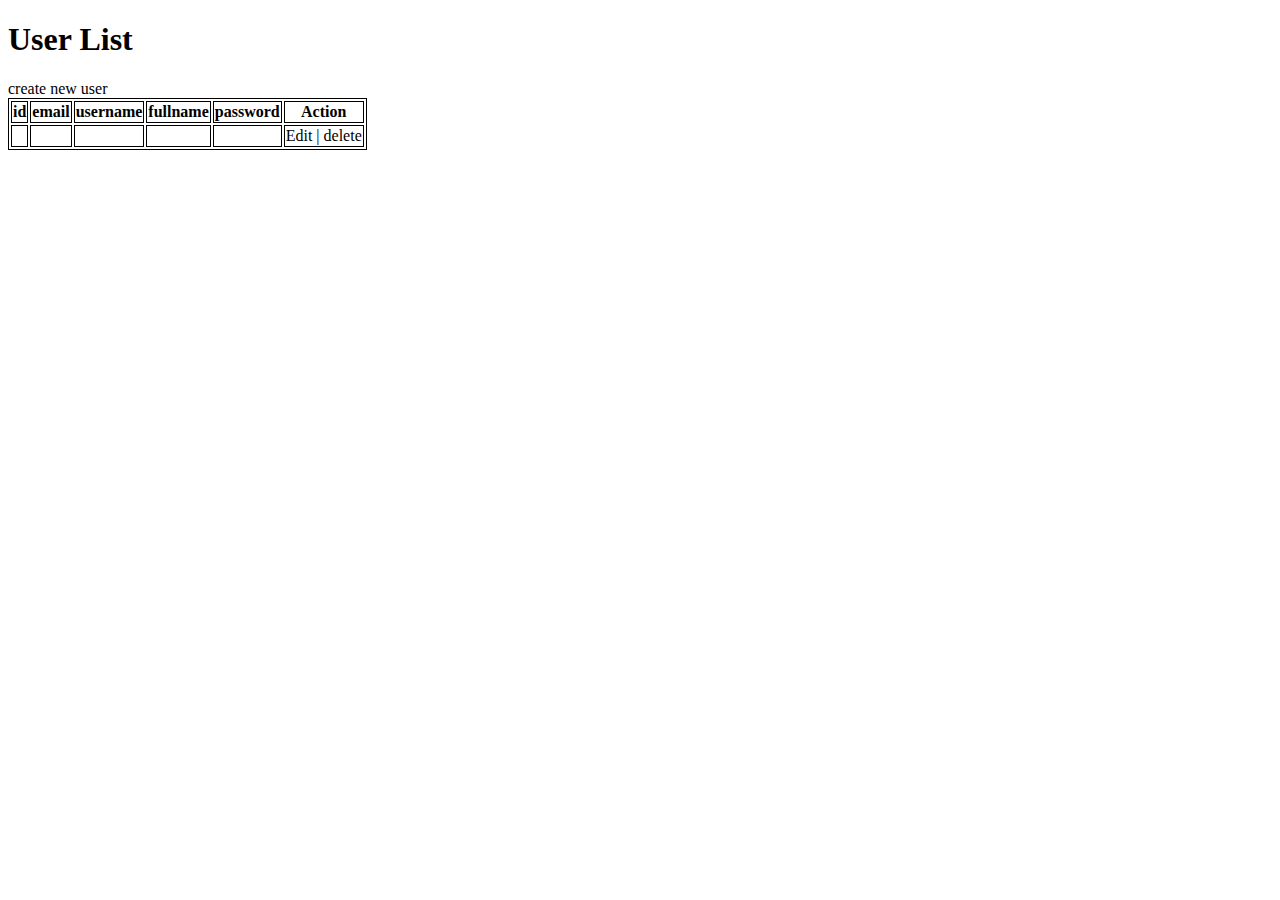
==== src/main/resources/templates/user/index.html @ 708df01d "first commit" ====
<!DOCTYPE html>
<html lang="en">
<head>
    <meta charset="UTF-8">
    <title>Title</title>
    <link th:href="@{~/css/style.css}" rel="stylesheet">
<!--    <script th:src="@{~/js/index.js}"></script>-->
</head>
<style>
    table, th, td {
        border:1px solid black;
    }
</style>
<body>
<h1>User List</h1>
<a th:href="@{/user/create}"> create new user</a>
<table >
    <tr>
        <th>id</th>
        <th>email</th>
        <th>username</th>
        <th>fullname</th>
        <th>password</th>
        <th>Action</th>
    </tr>
    <tr th:each="user:${userList}">
        <td th:text="${user.id}"></td>
        <td th:text="${user.email}"></td>
        <td th:text="${user.username}"></td>
        <td th:text="${user.fullname}"></td>
        <td th:text="${user.password}"></td>
        <td><a th:href="@{~/user/edit/}+${user.id}">
            Edit
        </a>
|
            <a th:href="@{~/user/delete/}+${user.id}">
                delete
            </a>
        </td>
    </tr>
</table>
<!--<div class="imagecotainer">-->
<!--    <img th:src="@{~/images/abc.webp}" />-->
<!--</div>-->
</body>
</html>
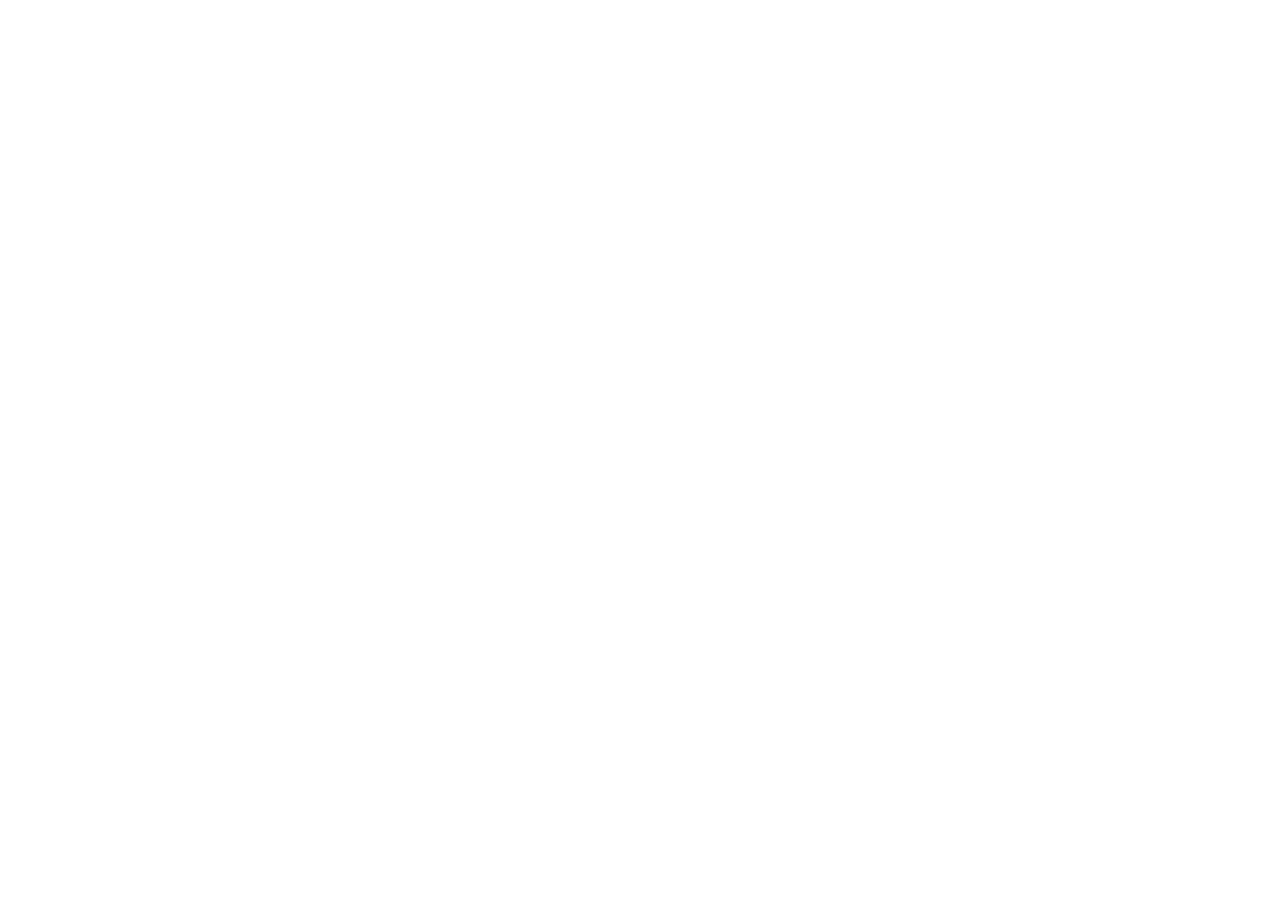
==== commit 5edd7285: "change" ====
--- a/src/main/resources/templates/user/index.html
+++ b/src/main/resources/templates/user/index.html
@@ -1,46 +1,46 @@
-<!DOCTYPE html>
-<html lang="en">
-<head>
-    <meta charset="UTF-8">
-    <title>Title</title>
-    <link th:href="@{~/css/style.css}" rel="stylesheet">
-<!--    <script th:src="@{~/js/index.js}"></script>-->
-</head>
-<style>
-    table, th, td {
-        border:1px solid black;
-    }
-</style>
-<body>
-<h1>User List</h1>
-<a th:href="@{/user/create}"> create new user</a>
-<table >
-    <tr>
-        <th>id</th>
-        <th>email</th>
-        <th>username</th>
-        <th>fullname</th>
-        <th>password</th>
-        <th>Action</th>
-    </tr>
-    <tr th:each="user:${userList}">
-        <td th:text="${user.id}"></td>
-        <td th:text="${user.email}"></td>
-        <td th:text="${user.username}"></td>
-        <td th:text="${user.fullname}"></td>
-        <td th:text="${user.password}"></td>
-        <td><a th:href="@{~/user/edit/}+${user.id}">
-            Edit
-        </a>
-|
-            <a th:href="@{~/user/delete/}+${user.id}">
-                delete
-            </a>
-        </td>
-    </tr>
-</table>
-<!--<div class="imagecotainer">-->
-<!--    <img th:src="@{~/images/abc.webp}" />-->
-<!--</div>-->
-</body>
-</html>+<!--<!DOCTYPE html>-->
+<!--<html lang="en">-->
+<!--<head>-->
+<!--    <meta charset="UTF-8">-->
+<!--    <title>Title</title>-->
+<!--    <link th:href="@{~/css/style.css}" rel="stylesheet">-->
+<!--&lt;!&ndash;    <script th:src="@{~/js/index.js}"></script>&ndash;&gt;-->
+<!--</head>-->
+<!--<style>-->
+<!--    table, th, td {-->
+<!--        border:1px solid black;-->
+<!--    }-->
+<!--</style>-->
+<!--<body>-->
+<!--<h1>User List</h1>-->
+<!--<a th:href="@{/user/create}"> create new user</a>-->
+<!--<table >-->
+<!--    <tr>-->
+<!--        <th>id</th>-->
+<!--        <th>email</th>-->
+<!--        <th>username</th>-->
+<!--        <th>fullname</th>-->
+<!--        <th>password</th>-->
+<!--        <th>Action</th>-->
+<!--    </tr>-->
+<!--    <tr th:each="user:${userList}">-->
+<!--        <td th:text="${user.id}"></td>-->
+<!--        <td th:text="${user.email}"></td>-->
+<!--        <td th:text="${user.username}"></td>-->
+<!--        <td th:text="${user.fullname}"></td>-->
+<!--        <td th:text="${user.password}"></td>-->
+<!--        <td><a th:href="@{~/user/edit/}+${user.id}">-->
+<!--            Edit-->
+<!--        </a>-->
+<!--|-->
+<!--            <a th:href="@{~/user/delete/}+${user.id}">-->
+<!--                delete-->
+<!--            </a>-->
+<!--        </td>-->
+<!--    </tr>-->
+<!--</table>-->
+<!--&lt;!&ndash;<div class="imagecotainer">&ndash;&gt;-->
+<!--&lt;!&ndash;    <img th:src="@{~/images/abc.webp}" />&ndash;&gt;-->
+<!--&lt;!&ndash;</div>&ndash;&gt;-->
+<!--</body>-->
+<!--</html>-->